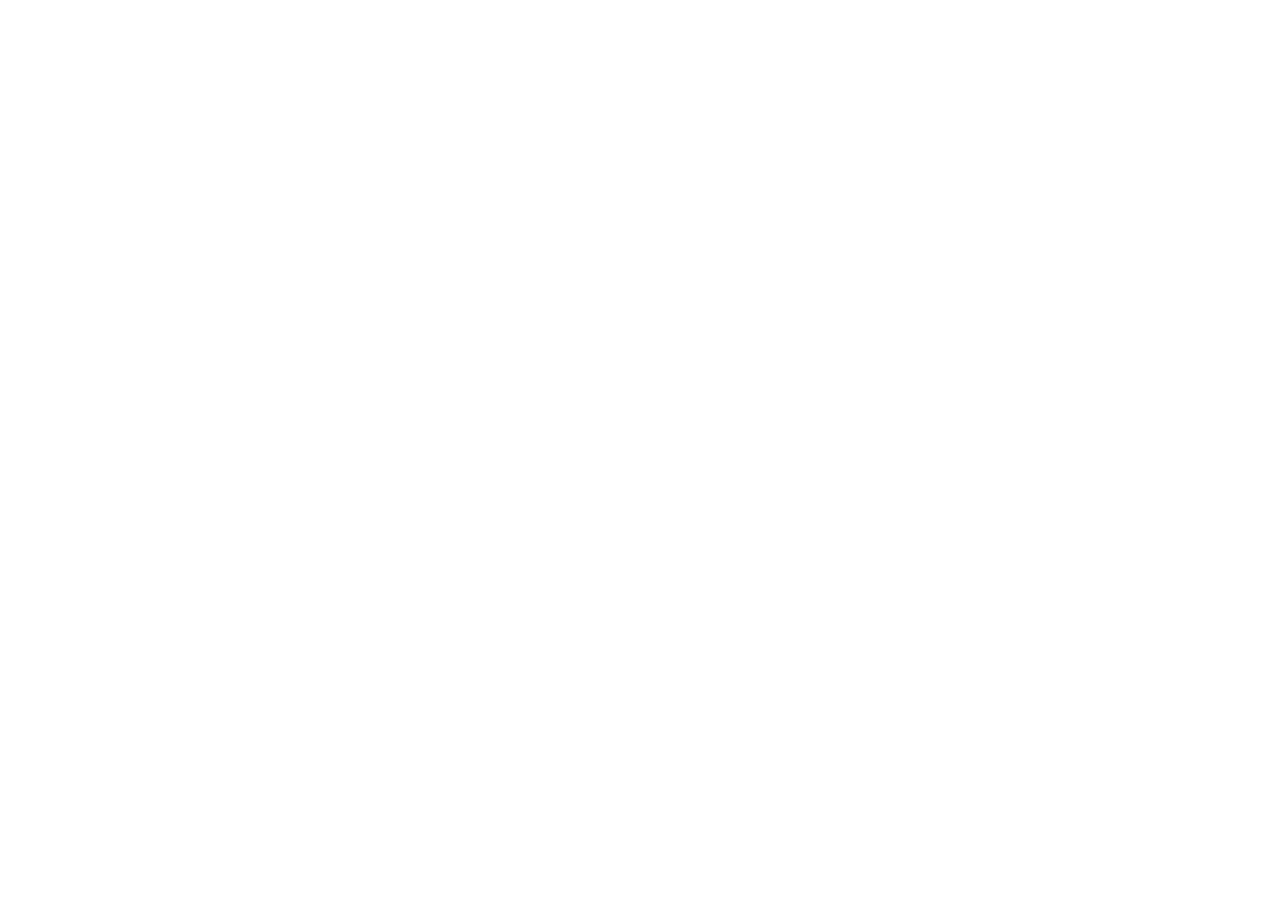
==== resume.html @ c40ed1a9 "project-update-1" ====
<!DOCTYPE HTML>
<html lang="en">
    <style>
        *{height: 100%;
          width: 100%; 
        }
    </style>
    <head>
        <meta http-equiv="content-type" content="text/html; charset=utf-8"/>
        <title>My Resume</title>
        <meta name="description" content="My Resume" />
        <meta name="keywords" content="HTML, CSS" />
        <style>
            
        </style>
    </head>
    <body>
        <iframe src="https://docs.google.com/gview?url=https://github.com/STribedi-94/My-Resume/raw/main/My%20Data%20Science%20Resume%20.pdf&embedded=true"
            frameborder="0">
        </iframe>
    </body>
</html>
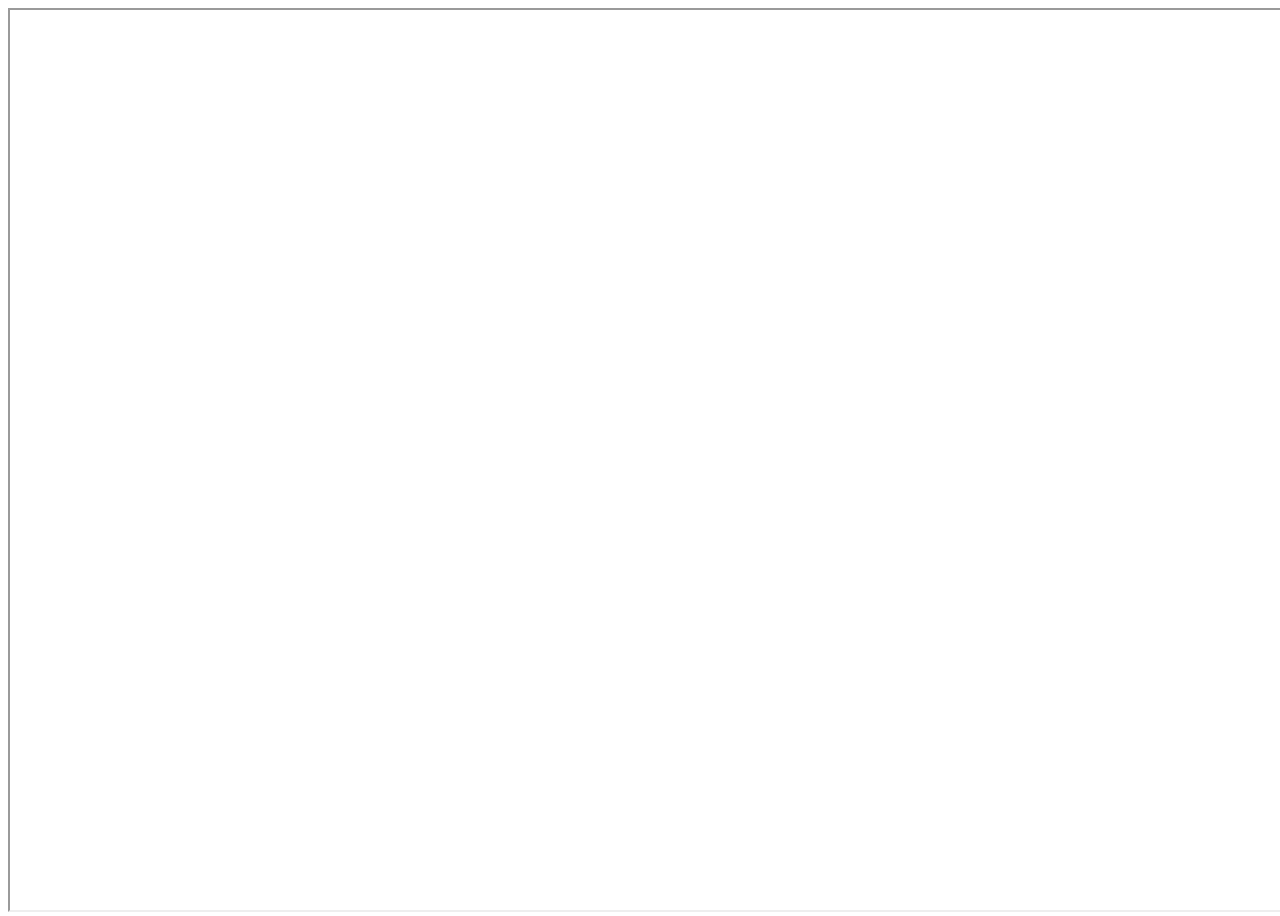
==== commit 638b9886: "update" ====
--- a/resume.html
+++ b/resume.html
@@ -15,8 +15,8 @@
         </style>
     </head>
     <body>
-        <iframe src="https://docs.google.com/gview?url=https://github.com/STribedi-94/My-Resume/raw/main/My%20Data%20Science%20Resume%20.pdf&embedded=true"
-            frameborder="0">
+        <iframe src="https://drive.google.com/file/d/1tf51uCEF6hitWWaHKvvYq9s_rvS46SC0/preview" width="640" height="480" allow="autoplay">
+            
         </iframe>
     </body>
 </html>
